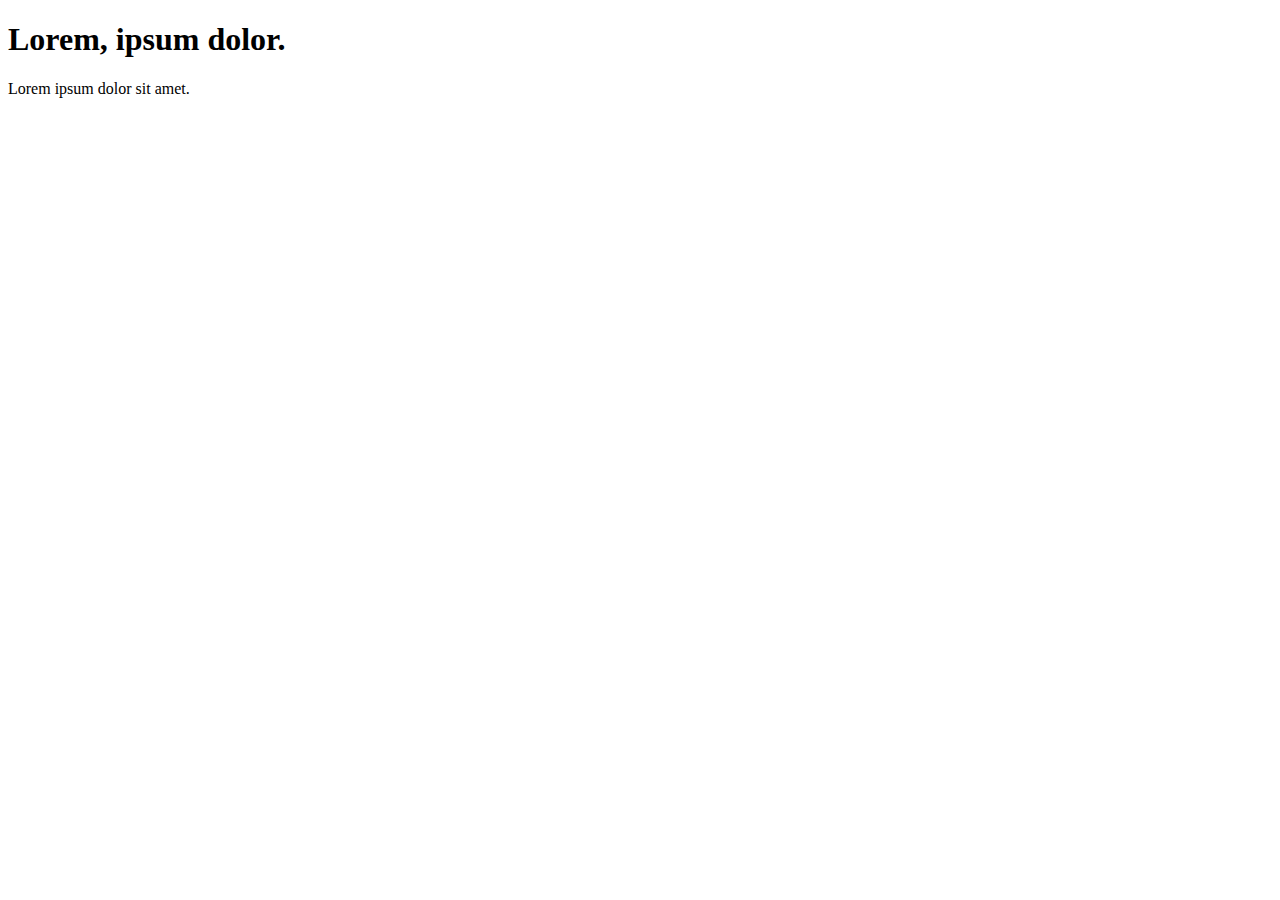
==== ass2/ind.html @ 0d2a3b55 "index commit" ====
<!DOCTYPE html>
<html lang="en">
<head>
    <meta charset="UTF-8">
    <meta name="viewport" content="width=device-width, initial-scale=1.0">
    <title>Document</title>
</head>
<body>
    <h1>Lorem, ipsum dolor.</h1>
    <p>Lorem ipsum dolor sit amet.</p>
</body>
</html>
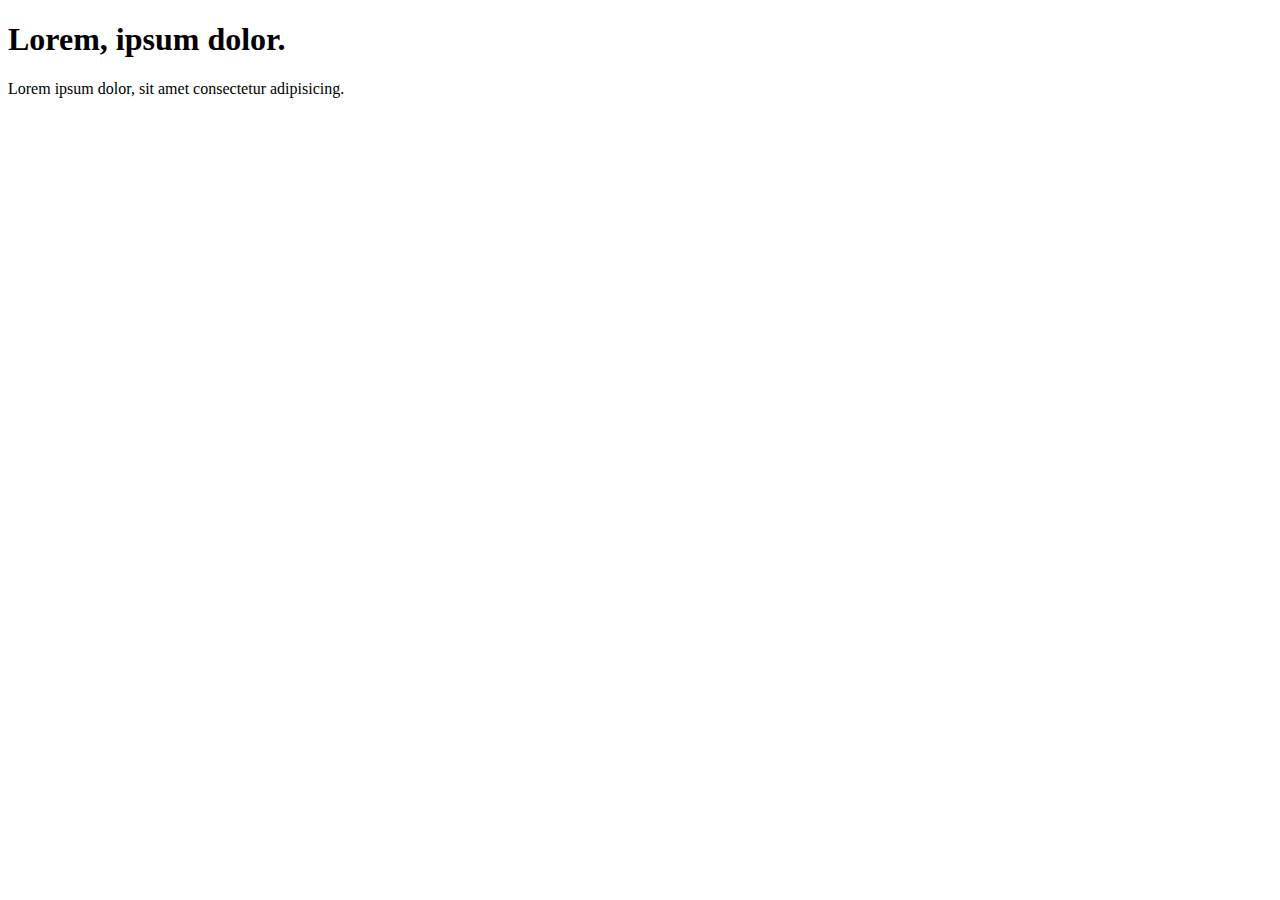
==== commit 56f9f3e5: "first_message" ====
--- a/ass2/ind.html
+++ b/ass2/ind.html
@@ -7,6 +7,6 @@
 </head>
 <body>
     <h1>Lorem, ipsum dolor.</h1>
-    <p>Lorem ipsum dolor sit amet.</p>
+    <p>Lorem ipsum dolor, sit amet consectetur adipisicing.</p>
 </body>
 </html>